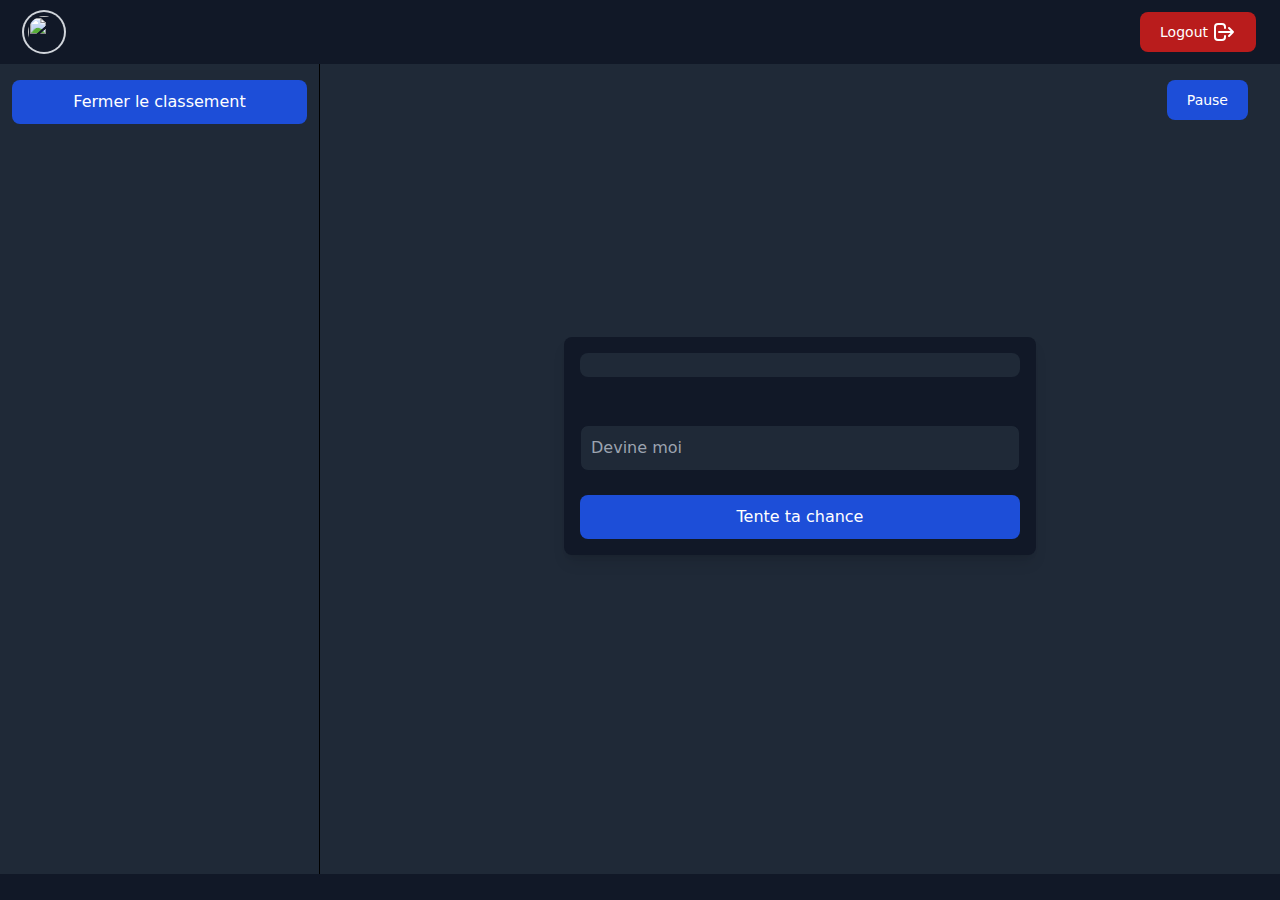
==== pages/home.html @ a1000e1f "Fix bug with last commit" ====
<!DOCTYPE html>
<html lang="en">
<head>
    <meta charset="UTF-8">
    <title>LexiChallenger</title>
    <meta name="viewport" content="width=device-width, initial-scale=1.0">
    <link rel="shortcut icon" href="../images/podium.png" type="image/x-icon">
    <link rel="stylesheet" href="../css/animations.css">
    <script src="../js/game.js" defer></script>
    <script src="../css/tailwindcss.js"></script>
</head>
<body class="h-dvh bg-gray-900 overflow-y-hidden w-full">
    <header class="z-40 px-6 flex justify-between items-center py-3 bg-gray-900 h-fit">
        <div class="z-40 flex items-center gap-4 cursor-pointer">
            <img id="player_profile" class="w-10 h-10 p-1 rounded-full ring-2 ring-gray-300 dark:ring-gray-500" src="" alt="">
            <div id="username" class="text-xl cursor-pointer text-blue-900 dark:text-blue-700"></div>
        </div>

        <button id="logout" class="z-40 text-white flex items-center justify-center gap-1 bg-red-700 dark:bg-red-600 dark:hover:bg-red-700 dark:focus:ring-red-800 focus:outline-none focus:ring-4 focus:ring-red-300 font-medium rounded-lg text-sm px-5 py-2 transition duration-300 ease-in-out">
            Logout
            <?xml version="1.0" ?><svg fill="none" height="24" viewBox="0 0 24 24" width="24" xmlns="http://www.w3.org/2000/svg"><path d="M17 16L21 12M21 12L17 8M21 12L7 12M13 16V17C13 18.6569 11.6569 20 10 20H6C4.34315 20 3 18.6569 3 17V7C3 5.34315 4.34315 4 6 4H10C11.6569 4 13 5.34315 13 7V8" stroke="#ffffff" stroke-linecap="round" stroke-linejoin="round" stroke-width="2"/></svg>
        </button>
    </header>

    <div id="game_pages" class="z-40 max-[600px]:px-[20px] flex items-center w-full bg-gray-800 overflow-y-hidden">
        <div id="ranking" class="z-40 flex flex-col w-1/4 overflow-y-auto h-[90vh] px-3 gap-2 py-2 border-r border-black max-[600px]:absolute top-[10vh] max-[600px]:left-0 max-[600px]:h-dvh max-[600px]:w-full max-[600px]:z-100 max-[600px]:px-6 max-[600px]:hidden">
            <div id="ranking_players" class="flex flex-col gap-3">

            </div>
            <button id="button_hide_ranking" class="w-full text-white bg-blue-700 hover:bg-blue-800 focus:ring-4 focus:outline-none focus:ring-blue-300 font-medium rounded-lg text-md px-5 py-2.5 text-center dark:bg-blue-600 dark:hover:bg-blue-700 dark:focus:ring-blue-800 transition duration-300 ease-in-out">Fermer le classement</button>
        </div>

        <div id="game_right_block" class="z-40 w-3/4 max-[600px]:w-full px-2 overflow-y-hidden h-[90vh]">
            <div class="z-40 flex items-center justify-between py-4 px-6 max-[600px]:px-[0] h-fit">
                <span class="max-[600px]:hidden"></span>
                <button id="button_ranking" class="min-[600px]:hidden text-white bg-blue-700 hover:bg-blue-800 focus:outline-none focus:ring-4 focus:ring-blue-300 font-medium rounded-lg text-sm px-5 py-2.5 transition duration-300 ease-in-out">classement</button>
                <button id="button_pause" class="text-white bg-blue-700 hover:bg-blue-800 focus:outline-none focus:ring-4 focus:ring-blue-300 font-medium rounded-lg text-sm px-5 py-2.5 transition duration-300 ease-in-out">Pause</button>
            </div>

            <div id="toast_error" class="z-40 max-[600px]:w-full min-[600px]:mx-6 flex items-center p-4 mb-4 text-sm text-red-800 rounded-lg bg-red-50 dark:bg-gray-900 dark:text-red-400 hidden" role="alert">
                <svg class="flex-shrink-0 inline w-4 h-4 me-3" aria-hidden="true" xmlns="http://www.w3.org/2000/svg" fill="currentColor" viewBox="0 0 20 20">
                  <path d="M10 .5a9.5 9.5 0 1 0 9.5 9.5A9.51 9.51 0 0 0 10 .5ZM9.5 4a1.5 1.5 0 1 1 0 3 1.5 1.5 0 0 1 0-3ZM12 15H8a1 1 0 0 1 0-2h1v-3H8a1 1 0 0 1 0-2h2a1 1 0 0 1 1 1v4h1a1 1 0 0 1 0 2Z"/>
                </svg>
                <span class="sr-only">Info</span>
                <div>
                  <span id="toast_error_text" class="font-medium"></span>
                </div>
            </div>

            <div id="toast_success" class="z-40 max-[600px]:w-full min-[600px]:mx-6 flex items-center p-4 mb-4 text-sm text-green-800 rounded-lg bg-green-50 dark:bg-gray-900 dark:text-green-400 hidden" role="alert">
                <svg class="flex-shrink-0 inline w-4 h-4 me-3" aria-hidden="true" xmlns="http://www.w3.org/2000/svg" fill="currentColor" viewBox="0 0 20 20">
                  <path d="M10 .5a9.5 9.5 0 1 0 9.5 9.5A9.51 9.51 0 0 0 10 .5ZM9.5 4a1.5 1.5 0 1 1 0 3 1.5 1.5 0 0 1 0-3ZM12 15H8a1 1 0 0 1 0-2h1v-3H8a1 1 0 0 1 0-2h2a1 1 0 0 1 1 1v4h1a1 1 0 0 1 0 2Z"/>
                </svg>
                <span class="sr-only">Info</span>
                <div>
                  <span id="toast_success_text" class="font-medium"></span>
                </div>
            </div>

            <div class="z-40 max-[600px]:w-full min-h-[60dvh] flex items-center justify-center mt-10">
                <div id="game_modal" class="bg-gray-900 shadow-lg flex flex-col justify-between w-2/4 max-[600px]:w-full h-fit rounded-lg p-4 space-y-6">
                    <div class="rounded-lg bg-gray-800 text-white p-3 flex items-center justify-between">
                        <span id="score" class=""></span>
                        <span id="nb_try" class=""></span>
                    </div>
                    <h5 id="word_to_be_guessed" class="mb-2 text-2xl font-bold text-center tracking-tight text-blue-900 dark:text-blue-700"></h5>
                    <input type="text" name="guessed_word" id="guessed_word" class="bg-gray-800 border border-gray-900 text-gray-900 text-md rounded-lg focus:ring-blue-500 focus:ring-4 focus:border-none block w-full p-2.5 dark:bg-gray-800 dark:border-gray-700 dark:placeholder-gray-400 dark:text-white transition duration-300 ease-in-out" placeholder="Devine moi " />
                    <button id="button_guess" class="w-full text-white bg-blue-700 hover:bg-blue-800 focus:ring-4 focus:outline-none focus:ring-blue-300 font-medium rounded-lg text-md px-5 py-2.5 text-center dark:bg-blue-600 dark:hover:bg-blue-700 dark:focus:ring-blue-800 transition duration-300 ease-in-out">Tente ta chance</button>
                </div>
            </div>
        </div>
    </div>

    <div id="result_modal" class="z-40 max-[600px]:w-full max-[600px]:px-6 bg-slate-800 flex items-center justify-center w-full overflow-y-hidden h-[90vh] hidden">
        <div class="z-40 bg-gray-900 shadow-lg flex flex-col justify-between w-1/3 max-[600px]:w-full h-[50dvh] rounded-lg p-4 space-y-6">
            <div class="rounded-lg bg-gray-800 text-white p-3 text-center">
                Résultat
            </div>

            <div>
                <h2 id="nb_mots_trouves" class="text-center text-white"></h2>
            </div>

            <button id="button_restart" class="w-full text-white bg-blue-700 hover:bg-blue-800 focus:ring-4 focus:outline-none focus:ring-blue-300 font-medium rounded-lg text-md px-5 py-2.5 text-center dark:bg-blue-600 dark:hover:bg-blue-700 dark:focus:ring-blue-800 transition duration-300 ease-in-out">Reprendre le jeu</button>
        </div>
    </div>

    <div class="area min-h-screen z-0">
        <ul class="circles">
            <li></li>
            <li></li>
            <li></li>
            <li></li>
            <li></li>
            <li></li>
            <li></li>
            <li></li>
            <li></li>
            <li></li>
        </ul>
    </div>
</body>
</html>
---- css/animations.css ----
@-webkit-keyframes animatetop {
    from {
        top: -300px;
        opacity: 0;
    }
    to {
        top: 0;
        opacity: 1;
    }
}

@keyframes animatetop {
    from {
        top: -300px;
        opacity: 0;
    }
    to {
        top: 0;
        opacity: 1;
    }
}
@-webkit-keyframes zoomIn {
    0% {
        opacity: 0;
        -webkit-transform: scale3d(0.3, 0.3, 0.3);
        transform: scale3d(0.3, 0.3, 0.3);
    }
    50% {
        opacity: 1;
    }
}
@keyframes zoomIn {
    0% {
        opacity: 0;
        -webkit-transform: scale3d(0.3, 0.3, 0.3);
        transform: scale3d(0.3, 0.3, 0.3);
    }
    50% {
        opacity: 1;
    }
}

.area {
    width: 100%;
    height: 100vh;
    top: 0;
    left: 0;
    position: absolute;
    z-index: -100;
}

.circles {
    position: absolute;
    top: 0;
    left: 0;
    width: 100%;
    height: 100vh;
    overflow: hidden;
}

.circles li {
    position: absolute;
    display: block;
    list-style: none;
    width: 20px;
    height: 20px;
    background: rgba(37, 67, 140, 0.2);
    animation: animate 25s linear infinite;
    bottom: -150px;
}

.circles li:nth-child(1) {
    left: 25%;
    width: 80px;
    height: 80px;
    animation-delay: 0s;
}

.circles li:nth-child(2) {
    left: 10%;
    width: 20px;
    height: 20px;
    animation-delay: 2s;
    animation-duration: 12s;
}

.circles li:nth-child(3) {
    left: 70%;
    width: 20px;
    height: 20px;
    animation-delay: 4s;
}

.circles li:nth-child(4) {
    left: 40%;
    width: 60px;
    height: 60px;
    animation-delay: 0s;
    animation-duration: 18s;
}

.circles li:nth-child(5) {
    left: 65%;
    width: 20px;
    height: 20px;
    animation-delay: 0s;
}

.circles li:nth-child(6) {
    left: 75%;
    width: 110px;
    height: 110px;
    animation-delay: 3s;
}

.circles li:nth-child(7) {
    left: 35%;
    width: 150px;
    height: 150px;
    animation-delay: 7s;
}

.circles li:nth-child(8) {
    left: 50%;
    width: 25px;
    height: 25px;
    animation-delay: 15s;
    animation-duration: 45s;
}

.circles li:nth-child(9) {
    left: 20%;
    width: 15px;
    height: 15px;
    animation-delay: 2s;
    animation-duration: 35s;
}

.circles li:nth-child(10) {
    left: 85%;
    width: 150px;
    height: 150px;
    animation-delay: 0s;
    animation-duration: 11s;
}

@keyframes animate {
    0% {
        transform: translateY(0) rotate(0deg);
        opacity: 1;
        border-radius: 0;
    }

    100% {
        transform: translateY(-1000px) rotate(720deg);
        opacity: 0;
        border-radius: 50%;
    }
}

/* CSS à ajouter pour les transitions */
.transition-move {
    transition: transform 0.5s ease-in-out;
}
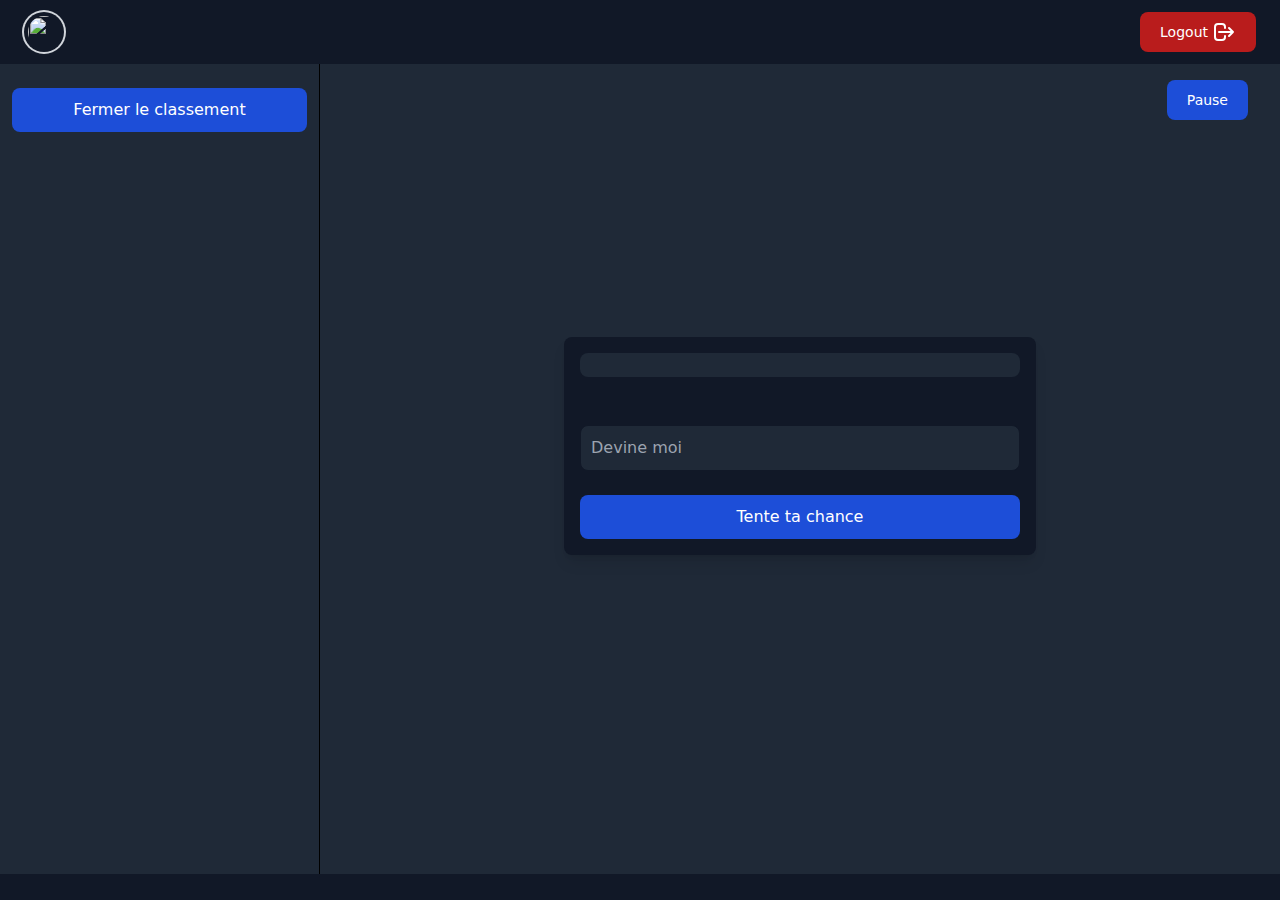
==== commit 44f435d7: "Fix bug with last commit 3" ====
--- a/pages/home.html
+++ b/pages/home.html
@@ -23,7 +23,7 @@
     </header>
 
     <div id="game_pages" class="z-40 max-[600px]:px-[20px] flex items-center w-full bg-gray-800 overflow-y-hidden">
-        <div id="ranking" class="z-40 flex flex-col w-1/4 overflow-y-auto h-[90vh] px-3 gap-2 py-2 border-r border-black max-[600px]:absolute top-[10vh] max-[600px]:left-0 max-[600px]:h-dvh max-[600px]:w-full max-[600px]:z-100 max-[600px]:px-6 max-[600px]:hidden">
+        <div id="ranking" class="z-40 flex flex-col w-1/4 overflow-y-auto h-[90vh] px-3 gap-4 py-2 border-r border-black max-[600px]:absolute top-[10vh] max-[600px]:left-0 max-[600px]:h-svh max-[600px]:w-full max-[600px]:z-100 max-[600px]:px-6 max-[600px]:hidden">
             <div id="ranking_players" class="flex flex-col gap-3">
 
             </div>
@@ -33,7 +33,7 @@
         <div id="game_right_block" class="z-40 w-3/4 max-[600px]:w-full px-2 overflow-y-hidden h-[90vh]">
             <div class="z-40 flex items-center justify-between py-4 px-6 max-[600px]:px-[0] h-fit">
                 <span class="max-[600px]:hidden"></span>
-                <button id="button_ranking" class="min-[600px]:hidden text-white bg-blue-700 hover:bg-blue-800 focus:outline-none focus:ring-4 focus:ring-blue-300 font-medium rounded-lg text-sm px-5 py-2.5 transition duration-300 ease-in-out">classement</button>
+                <button id="button_ranking" class="min-[600px]:hidden text-white bg-blue-700 hover:bg-blue-800 focus:outline-none focus:ring-4 focus:ring-blue-300 font-medium rounded-lg text-sm px-5 py-2.5 transition duration-300 ease-in-out">Classement</button>
                 <button id="button_pause" class="text-white bg-blue-700 hover:bg-blue-800 focus:outline-none focus:ring-4 focus:ring-blue-300 font-medium rounded-lg text-sm px-5 py-2.5 transition duration-300 ease-in-out">Pause</button>
             </div>
 
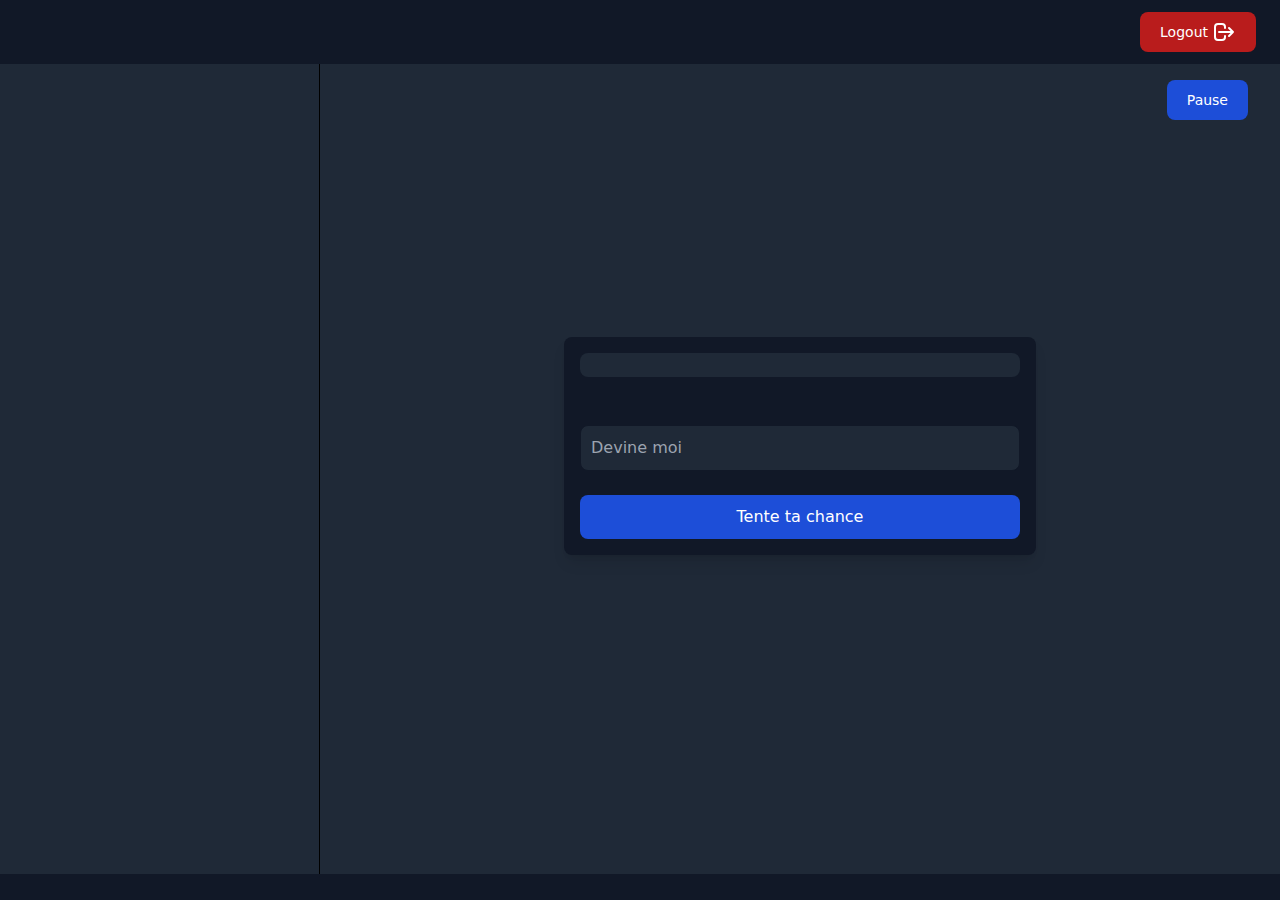
==== commit 6cb16092: "Custom ui" ====
--- a/pages/home.html
+++ b/pages/home.html
@@ -6,28 +6,36 @@
     <meta name="viewport" content="width=device-width, initial-scale=1.0">
     <link rel="shortcut icon" href="../images/podium.png" type="image/x-icon">
     <link rel="stylesheet" href="../css/animations.css">
+    <script src="../js/TweenMax.min.js"></script>
     <script src="../js/game.js" defer></script>
+    <link href="https://cdn.jsdelivr.net/npm/daisyui@4.11.1/dist/full.min.css" rel="stylesheet" type="text/css" />
+    <script src="https://cdn.tailwindcss.com"></script>
     <script src="../css/tailwindcss.js"></script>
 </head>
 <body class="h-dvh bg-gray-900 overflow-y-hidden w-full">
     <header class="z-40 px-6 flex justify-between items-center py-3 bg-gray-900 h-fit">
-        <div class="z-40 flex items-center gap-4 cursor-pointer">
-            <img id="player_profile" class="w-10 h-10 p-1 rounded-full ring-2 ring-gray-300 dark:ring-gray-500" src="" alt="">
-            <div id="username" class="text-xl cursor-pointer text-blue-900 dark:text-blue-700"></div>
+        <div class="h-fit flex items-center gap-3">
+            <div id="profile" class="avatar online">
+                <div class="w-12 max-[600px]:w-10 rounded-full">
+                    <img id="player_profile" src="" />
+                </div>
+            </div>
+
+            <div id="username" class="text-xl max-[600px]:text-sm cursor-pointer text-blue-900 dark:text-blue-700"></div>
         </div>
 
-        <button id="logout" class="z-40 text-white flex items-center justify-center gap-1 bg-red-700 dark:bg-red-600 dark:hover:bg-red-700 dark:focus:ring-red-800 focus:outline-none focus:ring-4 focus:ring-red-300 font-medium rounded-lg text-sm px-5 py-2 transition duration-300 ease-in-out">
+        <button id="logout" class="z-40 text-white flex items-center justify-center gap-1 bg-red-700 dark:bg-red-600 dark:hover:bg-red-700 dark:focus:ring-red-800 focus:outline-none focus:ring-4 focus:ring-red-300 font-medium rounded-lg text-sm px-5 max-[600px]:px-3 py-2 transition duration-300 ease-in-out">
             Logout
             <?xml version="1.0" ?><svg fill="none" height="24" viewBox="0 0 24 24" width="24" xmlns="http://www.w3.org/2000/svg"><path d="M17 16L21 12M21 12L17 8M21 12L7 12M13 16V17C13 18.6569 11.6569 20 10 20H6C4.34315 20 3 18.6569 3 17V7C3 5.34315 4.34315 4 6 4H10C11.6569 4 13 5.34315 13 7V8" stroke="#ffffff" stroke-linecap="round" stroke-linejoin="round" stroke-width="2"/></svg>
         </button>
     </header>
 
     <div id="game_pages" class="z-40 max-[600px]:px-[20px] flex items-center w-full bg-gray-800 overflow-y-hidden">
-        <div id="ranking" class="z-40 flex flex-col w-1/4 overflow-y-auto h-[90vh] px-3 gap-4 py-2 border-r border-black max-[600px]:absolute top-[10vh] max-[600px]:left-0 max-[600px]:h-svh max-[600px]:w-full max-[600px]:z-100 max-[600px]:px-6 max-[600px]:hidden">
+        <div id="ranking" class="z-40 flex flex-col w-1/4 overflow-y-auto h-[90vh] px-3 gap-4 py-2 border-r border-black max-[600px]:absolute top-[13vh] max-[600px]:left-0 max-[600px]:h-svh max-[600px]:w-full max-[600px]:z-100 max-[600px]:px-6 max-[600px]:hidden">
             <div id="ranking_players" class="flex flex-col gap-3">
 
             </div>
-            <button id="button_hide_ranking" class="w-full text-white bg-blue-700 hover:bg-blue-800 focus:ring-4 focus:outline-none focus:ring-blue-300 font-medium rounded-lg text-md px-5 py-2.5 text-center dark:bg-blue-600 dark:hover:bg-blue-700 dark:focus:ring-blue-800 transition duration-300 ease-in-out">Fermer le classement</button>
+            <button id="button_hide_ranking" class="w-full text-white bg-blue-700 hover:bg-blue-800 focus:ring-4 focus:outline-none focus:ring-blue-300 font-medium rounded-lg text-md px-5 py-2.5 text-center dark:bg-blue-600 dark:hover:bg-blue-700 dark:focus:ring-blue-800 transition duration-300 ease-in-out min-[600px]:hidden">Fermer le classement</button>
         </div>
 
         <div id="game_right_block" class="z-40 w-3/4 max-[600px]:w-full px-2 overflow-y-hidden h-[90vh]">
@@ -37,27 +45,27 @@
                 <button id="button_pause" class="text-white bg-blue-700 hover:bg-blue-800 focus:outline-none focus:ring-4 focus:ring-blue-300 font-medium rounded-lg text-sm px-5 py-2.5 transition duration-300 ease-in-out">Pause</button>
             </div>
 
-            <div id="toast_error" class="z-40 max-[600px]:w-full min-[600px]:mx-6 flex items-center p-4 mb-4 text-sm text-red-800 rounded-lg bg-red-50 dark:bg-gray-900 dark:text-red-400 hidden" role="alert">
-                <svg class="flex-shrink-0 inline w-4 h-4 me-3" aria-hidden="true" xmlns="http://www.w3.org/2000/svg" fill="currentColor" viewBox="0 0 20 20">
-                  <path d="M10 .5a9.5 9.5 0 1 0 9.5 9.5A9.51 9.51 0 0 0 10 .5ZM9.5 4a1.5 1.5 0 1 1 0 3 1.5 1.5 0 0 1 0-3ZM12 15H8a1 1 0 0 1 0-2h1v-3H8a1 1 0 0 1 0-2h2a1 1 0 0 1 1 1v4h1a1 1 0 0 1 0 2Z"/>
-                </svg>
-                <span class="sr-only">Info</span>
-                <div>
-                  <span id="toast_error_text" class="font-medium"></span>
+            <div class="z-40 max-[600px]:w-full min-h-[60dvh] flex flex-col items-center justify-center mt-10">
+                <div id="toast_error" class="z-40 max-[600px]:w-full min-[600px]:mx-6 flex items-center p-4 mb-4 text-sm text-red-800 rounded-lg bg-red-50 dark:bg-gray-900 dark:text-red-400 hidden" role="alert">
+                    <svg class="flex-shrink-0 inline w-4 h-4 me-3" aria-hidden="true" xmlns="http://www.w3.org/2000/svg" fill="currentColor" viewBox="0 0 20 20">
+                        <path d="M10 .5a9.5 9.5 0 1 0 9.5 9.5A9.51 9.51 0 0 0 10 .5ZM9.5 4a1.5 1.5 0 1 1 0 3 1.5 1.5 0 0 1 0-3ZM12 15H8a1 1 0 0 1 0-2h1v-3H8a1 1 0 0 1 0-2h2a1 1 0 0 1 1 1v4h1a1 1 0 0 1 0 2Z"/>
+                    </svg>
+                    <span class="sr-only">Info</span>
+                    <div>
+                        <span id="toast_error_text" class="font-medium"></span>
+                    </div>
                 </div>
-            </div>
 
-            <div id="toast_success" class="z-40 max-[600px]:w-full min-[600px]:mx-6 flex items-center p-4 mb-4 text-sm text-green-800 rounded-lg bg-green-50 dark:bg-gray-900 dark:text-green-400 hidden" role="alert">
-                <svg class="flex-shrink-0 inline w-4 h-4 me-3" aria-hidden="true" xmlns="http://www.w3.org/2000/svg" fill="currentColor" viewBox="0 0 20 20">
-                  <path d="M10 .5a9.5 9.5 0 1 0 9.5 9.5A9.51 9.51 0 0 0 10 .5ZM9.5 4a1.5 1.5 0 1 1 0 3 1.5 1.5 0 0 1 0-3ZM12 15H8a1 1 0 0 1 0-2h1v-3H8a1 1 0 0 1 0-2h2a1 1 0 0 1 1 1v4h1a1 1 0 0 1 0 2Z"/>
-                </svg>
-                <span class="sr-only">Info</span>
-                <div>
-                  <span id="toast_success_text" class="font-medium"></span>
+                <div id="toast_success" class="z-40 max-[600px]:w-full min-[600px]:mx-6 flex items-center p-4 mb-4 text-sm text-green-800 rounded-lg bg-green-50 dark:bg-gray-900 dark:text-green-400 hidden" role="alert">
+                    <svg class="flex-shrink-0 inline w-4 h-4 me-3" aria-hidden="true" xmlns="http://www.w3.org/2000/svg" fill="currentColor" viewBox="0 0 20 20">
+                        <path d="M10 .5a9.5 9.5 0 1 0 9.5 9.5A9.51 9.51 0 0 0 10 .5ZM9.5 4a1.5 1.5 0 1 1 0 3 1.5 1.5 0 0 1 0-3ZM12 15H8a1 1 0 0 1 0-2h1v-3H8a1 1 0 0 1 0-2h2a1 1 0 0 1 1 1v4h1a1 1 0 0 1 0 2Z"/>
+                    </svg>
+                    <span class="sr-only">Info</span>
+                    <div>
+                        <span id="toast_success_text" class="font-medium"></span>
+                    </div>
                 </div>
-            </div>
 
-            <div class="z-40 max-[600px]:w-full min-h-[60dvh] flex items-center justify-center mt-10">
                 <div id="game_modal" class="bg-gray-900 shadow-lg flex flex-col justify-between w-2/4 max-[600px]:w-full h-fit rounded-lg p-4 space-y-6">
                     <div class="rounded-lg bg-gray-800 text-white p-3 flex items-center justify-between">
                         <span id="score" class=""></span>
@@ -71,17 +79,17 @@
         </div>
     </div>
 
-    <div id="result_modal" class="z-40 max-[600px]:w-full max-[600px]:px-6 bg-slate-800 flex items-center justify-center w-full overflow-y-hidden h-[90vh] hidden">
-        <div class="z-40 bg-gray-900 shadow-lg flex flex-col justify-between w-1/3 max-[600px]:w-full h-[50dvh] rounded-lg p-4 space-y-6">
-            <div class="rounded-lg bg-gray-800 text-white p-3 text-center">
+    <div id="result_modal" class="z-80 max-[600px]:w-full max-[600px]:px-6 bg-slate-800 flex items-center justify-center w-full overflow-y-hidden h-[90vh] hidden">
+        <div class="z-80 bg-gray-900 shadow-lg flex flex-col justify-between w-1/3 max-[600px]:w-full h-[50dvh] rounded-lg p-4 space-y-6">
+            <div class="z-80 rounded-lg bg-gray-800 text-white p-3 text-center">
                 Résultat
             </div>
 
-            <div>
+            <div class="z-80">
                 <h2 id="nb_mots_trouves" class="text-center text-white"></h2>
             </div>
 
-            <button id="button_restart" class="w-full text-white bg-blue-700 hover:bg-blue-800 focus:ring-4 focus:outline-none focus:ring-blue-300 font-medium rounded-lg text-md px-5 py-2.5 text-center dark:bg-blue-600 dark:hover:bg-blue-700 dark:focus:ring-blue-800 transition duration-300 ease-in-out">Reprendre le jeu</button>
+            <button id="button_restart" class="z-80 w-full text-white bg-blue-700 hover:bg-blue-800 focus:ring-4 focus:outline-none focus:ring-blue-300 font-medium rounded-lg text-md px-5 py-2.5 text-center dark:bg-blue-600 dark:hover:bg-blue-700 dark:focus:ring-blue-800 transition duration-300 ease-in-out">Reprendre le jeu</button>
         </div>
     </div>
 
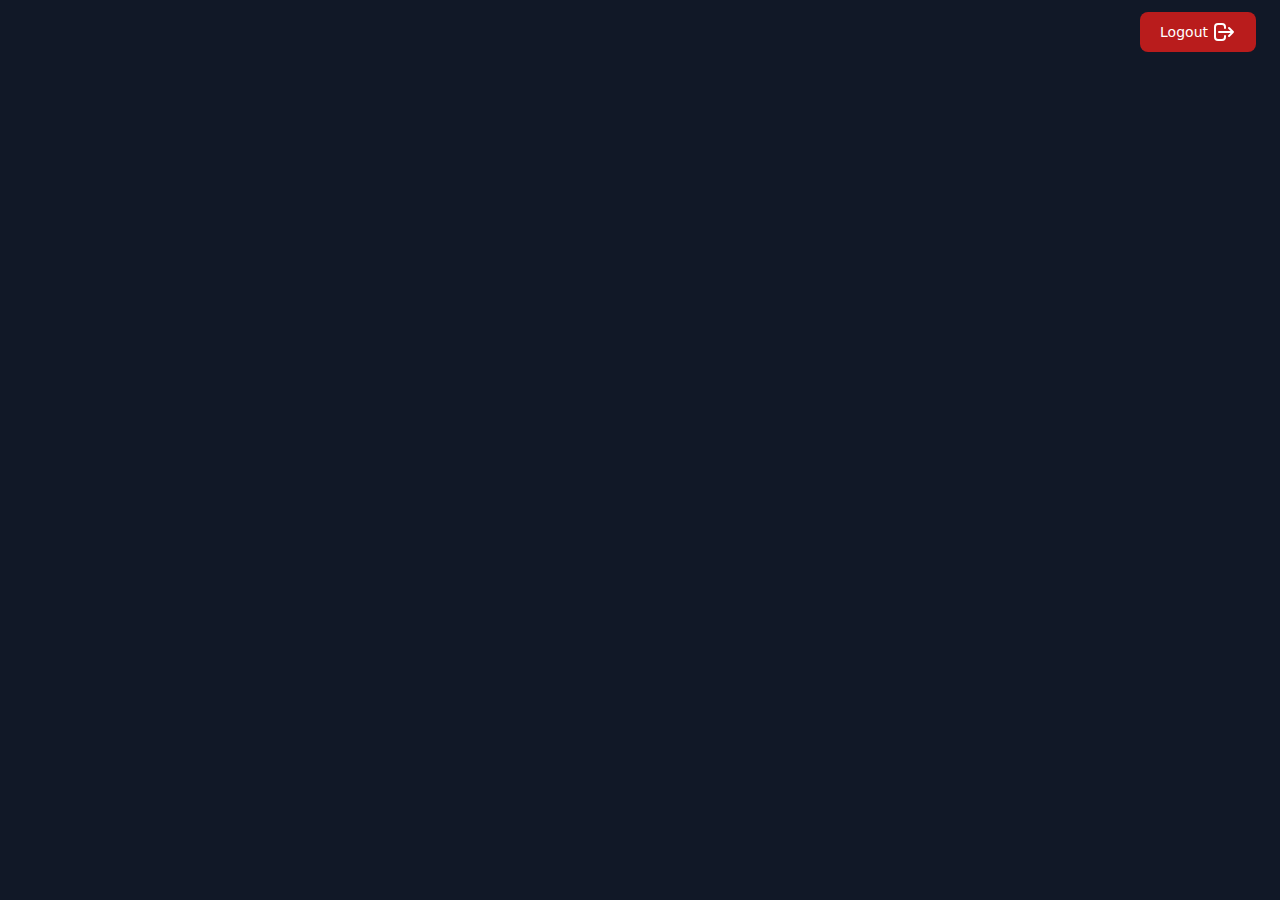
==== commit a46b3372: "added modal for the rules of the game" ====
--- a/pages/home.html
+++ b/pages/home.html
@@ -31,14 +31,14 @@
     </header>
 
     <div id="game_pages" class="z-40 max-[600px]:px-[20px] flex items-center w-full bg-gray-800 overflow-y-hidden">
-        <div id="ranking" class="z-40 flex flex-col w-1/4 overflow-y-auto h-[90vh] px-3 gap-4 py-2 border-r border-black max-[600px]:absolute top-[13vh] max-[600px]:left-0 max-[600px]:h-svh max-[600px]:w-full max-[600px]:z-100 max-[600px]:px-6 max-[600px]:hidden">
+        <div id="ranking" class="z-40 hidden flex flex-col w-1/4 overflow-y-auto h-[90vh] px-3 gap-4 py-2 border-r border-black max-[600px]:absolute top-[13vh] max-[600px]:left-0 max-[600px]:h-svh max-[600px]:w-full max-[600px]:z-100 max-[600px]:px-6 max-[600px]:hidden">
             <div id="ranking_players" class="flex flex-col gap-3">
 
             </div>
             <button id="button_hide_ranking" class="w-full text-white bg-blue-700 hover:bg-blue-800 focus:ring-4 focus:outline-none focus:ring-blue-300 font-medium rounded-lg text-md px-5 py-2.5 text-center dark:bg-blue-600 dark:hover:bg-blue-700 dark:focus:ring-blue-800 transition duration-300 ease-in-out min-[600px]:hidden">Fermer le classement</button>
         </div>
 
-        <div id="game_right_block" class="z-40 w-3/4 max-[600px]:w-full px-2 overflow-y-hidden h-[90vh]">
+        <div id="game_right_block" class="z-40 hidden w-3/4 max-[600px]:w-full px-2 overflow-y-hidden h-[90vh]">
             <div class="z-40 flex items-center justify-between py-4 px-6 max-[600px]:px-[0] h-fit">
                 <span class="max-[600px]:hidden"></span>
                 <button id="button_ranking" class="min-[600px]:hidden text-white bg-blue-700 hover:bg-blue-800 focus:outline-none focus:ring-4 focus:ring-blue-300 font-medium rounded-lg text-sm px-5 py-2.5 transition duration-300 ease-in-out">Classement</button>
@@ -93,6 +93,43 @@
         </div>
     </div>
 
+    <!-- Open the modal using ID.showModal() method -->
+    <dialog id="modal_rules" class="modal modal-open">
+        <div class="modal-box h-[70vh] py-5 shadow-xl">
+            <h2 class="font-bold text-xl text-blue-900 dark:text-blue-700">Objectif du jeu</h2>
+            <ul class="py-4">
+                <li>Le but du jeu est de deviner les mots cachés. Vous devrez trouver autant de mots que possible avec le moins d'erreurs possible.</li>
+            </ul>
+            <h2 class="font-bold text-xl text-blue-900 dark:text-blue-700">Déroulement du Jeu</h2>
+            <ul class="py-4 flex flex-col gap-2">
+                <li>Un mot caché vous sera présenté avec certaines de ses lettres remplacées par des astérisques (*). Vous devez deviner le mot en remplissant les lettres manquantes.</li>
+                <li>Vous avez un nombre limité de tentatives pour chaque mot. Le nombre d'erreurs maximum est de 5.</li>
+                <li>Si vous devinez correctement le mot, vous gagnez des points et passez au mot suivant.</li>
+                <li>Si vous faites une erreur, le nombre d'erreurs augmente. Lorsque vous atteignez 5 erreurs, la partie est terminée.</li>
+            </ul>
+            <h2 class="font-bold text-xl text-blue-900 dark:text-blue-700">Scores et Points</h2>
+            <ul class="py-4 flex flex-col gap-2">
+                <li>Vous commencez avec un score de 0.</li>
+                <li>À chaque mot correctement deviné, vous gagnez des points.</li>
+                <li>Si vous atteignez 5 bonnes réponses consécutives, vos points augmentent plus rapidement (le multiplicateur de points augmente).</li>
+                <li>En cas d'erreur, votre score peut diminuer. Après 3 erreurs, vous perdez une partie de vos points (1/5 de votre score actuel).</li>
+                <li>Votre score est affiché en haut de l'écran ainsi que le nombre de tentatives restantes.</li>
+            </ul>
+            <h2 class="font-bold text-xl text-blue-900 dark:text-blue-700">Classement</h2>
+            <ul class="py-4 flex flex-col gap-2">
+                <li>Le classement des joueurs est affiché dans un tableau de classement.</li>
+                <li>Votre position dans le classement est mise à jour en temps réel en fonction de votre score.</li>
+                <li>Vous pouvez voir le classement à tout moment en cliquant sur le bouton "Classement".</li>
+            </ul>
+            <div class="modal-action">
+                <form method="dialog">
+                    <!-- if there is a button in form, it will close the modal -->
+                    <button id="btn_close_modal" class="btn">Fermer</button>
+                </form>
+            </div>
+        </div>
+    </dialog>
+
     <div class="area min-h-screen z-0">
         <ul class="circles">
             <li></li>
--- a/css/animations.css
+++ b/css/animations.css
@@ -1,6 +1,6 @@
 @-webkit-keyframes animatetop {
     from {
-        top: -300px;
+        top: -10px;
         opacity: 0;
     }
     to {
@@ -11,7 +11,7 @@
 
 @keyframes animatetop {
     from {
-        top: -300px;
+        top: -10px;
         opacity: 0;
     }
     to {
@@ -19,6 +19,29 @@
         opacity: 1;
     }
 }
+
+@-webkit-keyframes animateleft {
+    from {
+        left: -200px;
+        opacity: 0;
+    }
+    to {
+        left: 0;
+        opacity: 1;
+    }
+}
+
+@keyframes animateleft {
+    from {
+        left: -100px;
+        opacity: 0;
+    }
+    to {
+        left: 0;
+        opacity: 1;
+    }
+}
+
 @-webkit-keyframes zoomIn {
     0% {
         opacity: 0;
@@ -162,3 +185,8 @@
 .transition-move {
     transition: transform 0.5s ease-in-out;
 }
+
+#toast_success, #toast_error, .modal-box {
+    position: relative;
+    animation: animatetop .5s ease-in-out;
+}
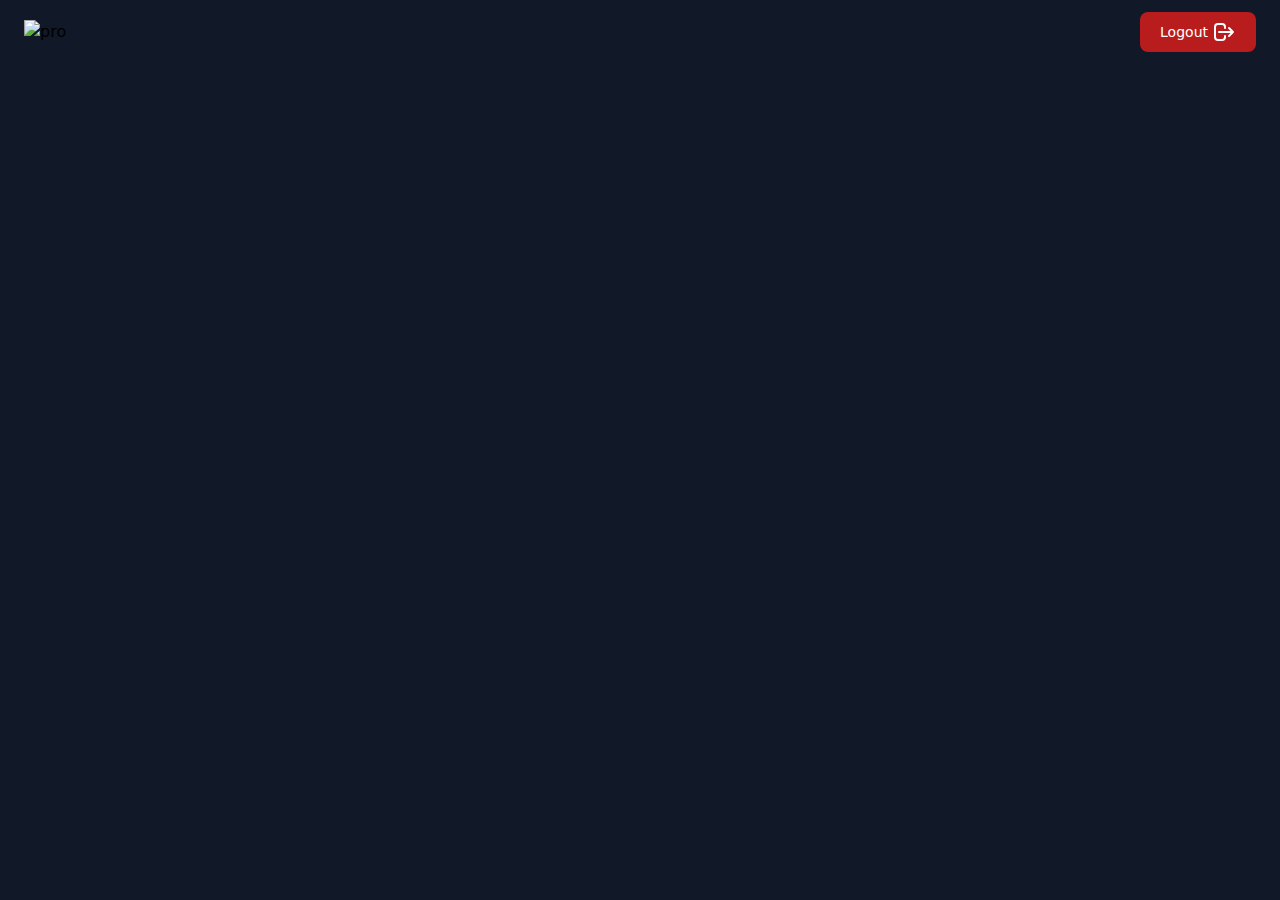
==== commit 9143d353: "Clearing the tailwind CDN link" ====
--- a/pages/home.html
+++ b/pages/home.html
@@ -9,7 +9,6 @@
     <script src="../js/TweenMax.min.js"></script>
     <script src="../js/game.js" defer></script>
     <link href="https://cdn.jsdelivr.net/npm/daisyui@4.11.1/dist/full.min.css" rel="stylesheet" type="text/css" />
-    <script src="https://cdn.tailwindcss.com"></script>
     <script src="../css/tailwindcss.js"></script>
 </head>
 <body class="h-dvh bg-gray-900 overflow-y-hidden w-full">
@@ -17,7 +16,7 @@
         <div class="h-fit flex items-center gap-3">
             <div id="profile" class="avatar online">
                 <div class="w-12 max-[600px]:w-10 rounded-full">
-                    <img id="player_profile" src="" />
+                    <img id="player_profile" src="" alt="pro"/>
                 </div>
             </div>
 
@@ -42,7 +41,7 @@
             <div class="z-40 flex items-center justify-between py-4 px-6 max-[600px]:px-[0] h-fit">
                 <span class="max-[600px]:hidden"></span>
                 <button id="button_ranking" class="min-[600px]:hidden text-white bg-blue-700 hover:bg-blue-800 focus:outline-none focus:ring-4 focus:ring-blue-300 font-medium rounded-lg text-sm px-5 py-2.5 transition duration-300 ease-in-out">Classement</button>
-                <button id="button_pause" class="text-white bg-blue-700 hover:bg-blue-800 focus:outline-none focus:ring-4 focus:ring-blue-300 font-medium rounded-lg text-sm px-5 py-2.5 transition duration-300 ease-in-out">Pause</button>
+                <button id="button_rules" class="text-white bg-blue-700 hover:bg-blue-800 focus:outline-none focus:ring-4 focus:ring-blue-300 font-medium rounded-lg text-sm px-5 py-2.5 transition duration-300 ease-in-out">Règles</button>
             </div>
 
             <div class="z-40 max-[600px]:w-full min-h-[60dvh] flex flex-col items-center justify-center mt-10">
@@ -95,32 +94,35 @@
 
     <!-- Open the modal using ID.showModal() method -->
     <dialog id="modal_rules" class="modal modal-open">
-        <div class="modal-box h-[70vh] py-5 shadow-xl">
-            <h2 class="font-bold text-xl text-blue-900 dark:text-blue-700">Objectif du jeu</h2>
-            <ul class="py-4">
-                <li>Le but du jeu est de deviner les mots cachés. Vous devrez trouver autant de mots que possible avec le moins d'erreurs possible.</li>
-            </ul>
-            <h2 class="font-bold text-xl text-blue-900 dark:text-blue-700">Déroulement du Jeu</h2>
-            <ul class="py-4 flex flex-col gap-2">
-                <li>Un mot caché vous sera présenté avec certaines de ses lettres remplacées par des astérisques (*). Vous devez deviner le mot en remplissant les lettres manquantes.</li>
-                <li>Vous avez un nombre limité de tentatives pour chaque mot. Le nombre d'erreurs maximum est de 5.</li>
-                <li>Si vous devinez correctement le mot, vous gagnez des points et passez au mot suivant.</li>
-                <li>Si vous faites une erreur, le nombre d'erreurs augmente. Lorsque vous atteignez 5 erreurs, la partie est terminée.</li>
-            </ul>
-            <h2 class="font-bold text-xl text-blue-900 dark:text-blue-700">Scores et Points</h2>
-            <ul class="py-4 flex flex-col gap-2">
-                <li>Vous commencez avec un score de 0.</li>
-                <li>À chaque mot correctement deviné, vous gagnez des points.</li>
-                <li>Si vous atteignez 5 bonnes réponses consécutives, vos points augmentent plus rapidement (le multiplicateur de points augmente).</li>
-                <li>En cas d'erreur, votre score peut diminuer. Après 3 erreurs, vous perdez une partie de vos points (1/5 de votre score actuel).</li>
-                <li>Votre score est affiché en haut de l'écran ainsi que le nombre de tentatives restantes.</li>
-            </ul>
-            <h2 class="font-bold text-xl text-blue-900 dark:text-blue-700">Classement</h2>
-            <ul class="py-4 flex flex-col gap-2">
-                <li>Le classement des joueurs est affiché dans un tableau de classement.</li>
-                <li>Votre position dans le classement est mise à jour en temps réel en fonction de votre score.</li>
-                <li>Vous pouvez voir le classement à tout moment en cliquant sur le bouton "Classement".</li>
-            </ul>
+        <div class="modal-box py-5 shadow-xl">
+            <h1 class="text-center font-bold h-fit text-3xl mb-4 text-blue-900 dark:text-blue-700">Règles du jeu</h1>
+            <div class="h-[60vh] overflow-y-auto px-5">
+                <h2 class="font-bold text-xl text-blue-900 dark:text-blue-700">Objectif du jeu</h2>
+                <ul class="py-4">
+                    <li>Le but du jeu est de deviner les mots cachés. Vous devrez trouver autant de mots que possible avec le moins d'erreurs possible.</li>
+                </ul>
+                <h2 class="font-bold text-xl text-blue-900 dark:text-blue-700">Déroulement du Jeu</h2>
+                <ul class="py-4 flex flex-col gap-2">
+                    <li>Un mot caché vous sera présenté avec certaines de ses lettres remplacées par des astérisques (*). Vous devez deviner le mot en remplissant les lettres manquantes.</li>
+                    <li>Vous avez un nombre limité de tentatives pour chaque mot. Le nombre d'erreurs maximum est de 5.</li>
+                    <li>Si vous devinez correctement le mot, vous gagnez des points et passez au mot suivant.</li>
+                    <li>Si vous faites une erreur, le nombre d'erreurs augmente. Lorsque vous atteignez 5 erreurs, la partie est terminée.</li>
+                </ul>
+                <h2 class="font-bold text-xl text-blue-900 dark:text-blue-700">Scores et Points</h2>
+                <ul class="py-4 flex flex-col gap-2">
+                    <li>Vous commencez avec un score de 0.</li>
+                    <li>À chaque mot correctement deviné, vous gagnez des points.</li>
+                    <li>Si vous atteignez 5 bonnes réponses consécutives, vos points augmentent plus rapidement (le multiplicateur de points augmente).</li>
+                    <li>En cas d'erreur, votre score peut diminuer. Après 3 erreurs, vous perdez une partie de vos points (1/5 de votre score actuel).</li>
+                    <li>Votre score est affiché en haut de l'écran ainsi que le nombre de tentatives restantes.</li>
+                </ul>
+                <h2 class="font-bold text-xl text-blue-900 dark:text-blue-700">Classement</h2>
+                <ul class="py-4 flex flex-col gap-2">
+                    <li>Le classement des joueurs est affiché dans un tableau de classement.</li>
+                    <li>Votre position dans le classement est mise à jour en temps réel en fonction de votre score.</li>
+                    <li>Vous pouvez voir le classement à tout moment en cliquant sur le bouton "Classement".</li>
+                </ul>
+            </div>
             <div class="modal-action">
                 <form method="dialog">
                     <!-- if there is a button in form, it will close the modal -->
